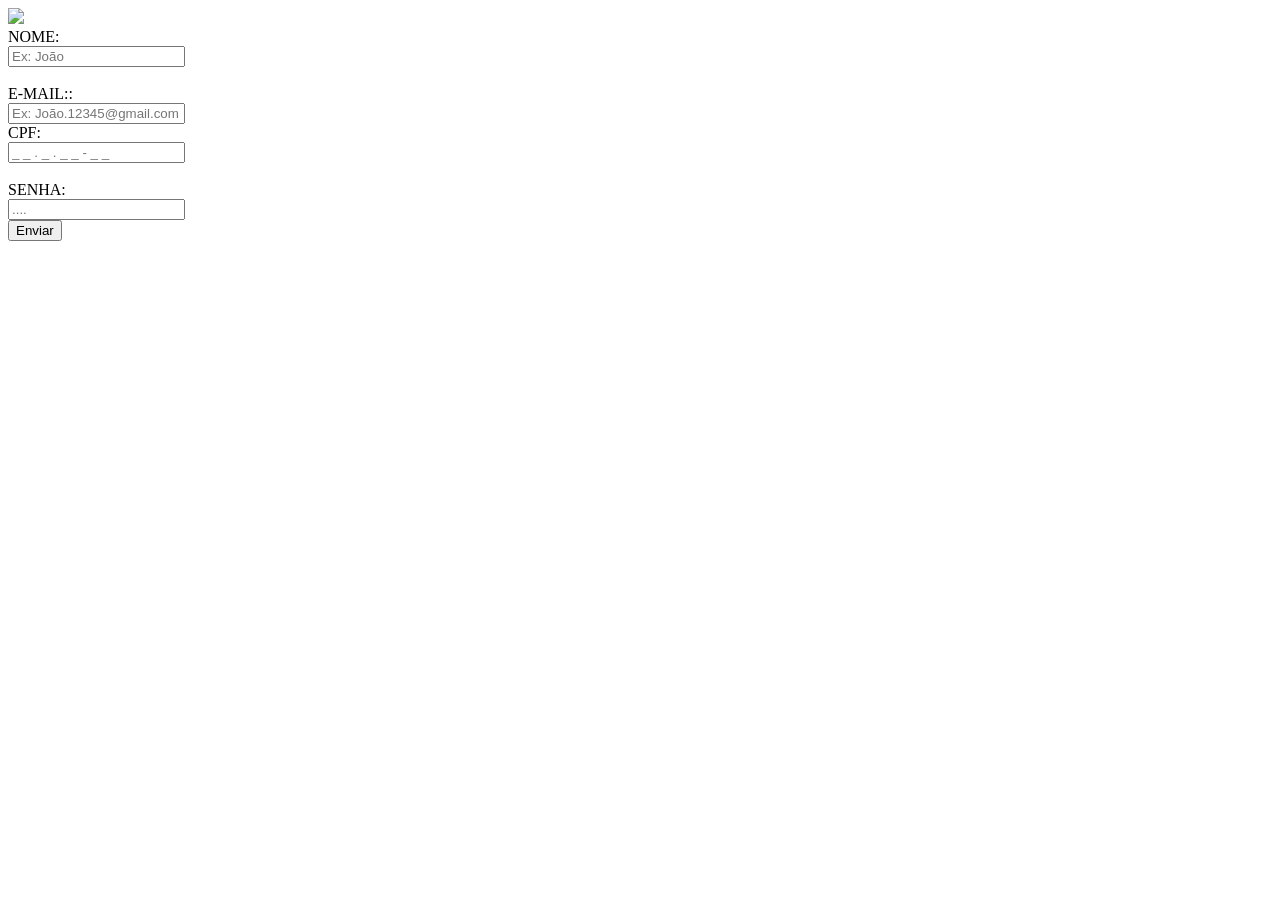
==== cadastroMotorista.html @ c0aa4f12 "commit" ====
<!DOCTYPE html>
<html lang="pt-br">
<head>
    <meta charset="UTF-8">
    <meta name="viewport" content="width=device-width, initial-scale=1.0">
    <title>Tela 7</title>
</head>
<body>
    <img src = "tela.7.png" 
    width="100%" heigh="100%";>
    <div class = "CadastroMotorista">
        <div class = "e-mail/senha">
            <form action="">
                <h9 id="nome"> <label for="fname">NOME:</label><br>
                <input type="text" id="fname" name="fname" required placeholder="Ex: João"><br><br></h9>
                <h10 id="seuemail"> <label for="fname">E-MAIL::</label><br>
                <input type="text" id="fname" name="fname" required placeholder="Ex: João.12345@gmail.com"></h10<br><br>
                <label for="lname">CPF:</label><br>
                <input  id="lname" name="lname" required placeholder="_ _ . _ . _ _ - _ _"><br><br>
                <label for="lname">SENHA:</label><br>
                <input type="password" id="lname" name="lname" required placeholder="...."><br>
                <a href = "tela5.html">
                    <div class = "Enviar.do.motorista">
                        <button>Enviar</button>
                    </div>
                </a>
            </form> 
        </div>
    </div>
</body>
</html>
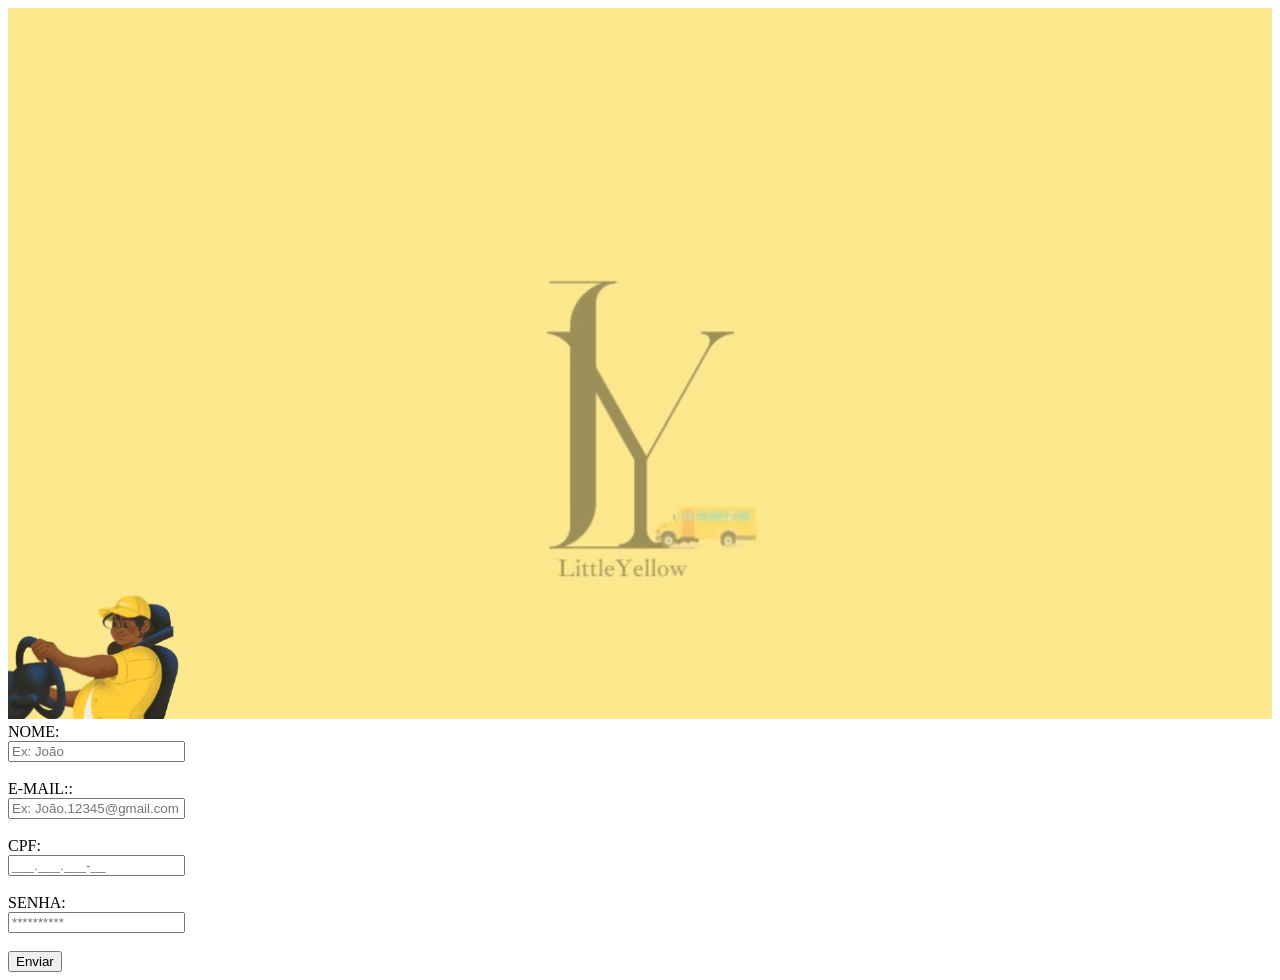
==== commit 884db641: "versão Javascript" ====
--- a/cadastroMotorista.html
+++ b/cadastroMotorista.html
@@ -3,29 +3,29 @@
 <head>
     <meta charset="UTF-8">
     <meta name="viewport" content="width=device-width, initial-scale=1.0">
-    <title>Tela 7</title>
+    <title>Cadastro do Motorista</title>
 </head>
 <body>
-    <img src = "tela.7.png" 
+    <img src = "fundogeral.jpeg" 
     width="100%" heigh="100%";>
     <div class = "CadastroMotorista">
-        <div class = "e-mail/senha">
-            <form action="">
-                <h9 id="nome"> <label for="fname">NOME:</label><br>
-                <input type="text" id="fname" name="fname" required placeholder="Ex: João"><br><br></h9>
-                <h10 id="seuemail"> <label for="fname">E-MAIL::</label><br>
-                <input type="text" id="fname" name="fname" required placeholder="Ex: João.12345@gmail.com"></h10<br><br>
-                <label for="lname">CPF:</label><br>
-                <input  id="lname" name="lname" required placeholder="_ _ . _ . _ _ - _ _"><br><br>
-                <label for="lname">SENHA:</label><br>
-                <input type="password" id="lname" name="lname" required placeholder="...."><br>
-                <a href = "tela5.html">
-                    <div class = "Enviar.do.motorista">
-                        <button>Enviar</button>
-                    </div>
-                </a>
-            </form> 
-        </div>
+        <form action="login.html" onsubmit="cadastroConcluido()">
+
+            <label for="nomeM" id="nomeM">NOME:</label><br>
+            <input type="text" id="nomeM" name="nomeM"placeholder="Ex: João" required><br><br>
+
+            <label for="emailM" id="emailM">E-MAIL::</label><br>
+            <input type="email" id="emailM" name="emailM" placeholder="Ex: João.12345@gmail.com" required><br><br>
+
+            <label for="CPFM" id="CPFM">CPF:</label><br>
+            <input type="number" id="CPFM" name="CPFM" placeholder="___.___.___-__" required><br><br>
+
+            <label for="senhaM" id="senhaM">SENHA:</label><br>
+            <input type="password" id="senhaM" name="senhaM" placeholder="**********" required><br><br>
+
+            <button type="submit">Enviar</button>
+        </form> 
     </div>
 </body>
-</html>+</html>
+<script src="script.js"></script>
